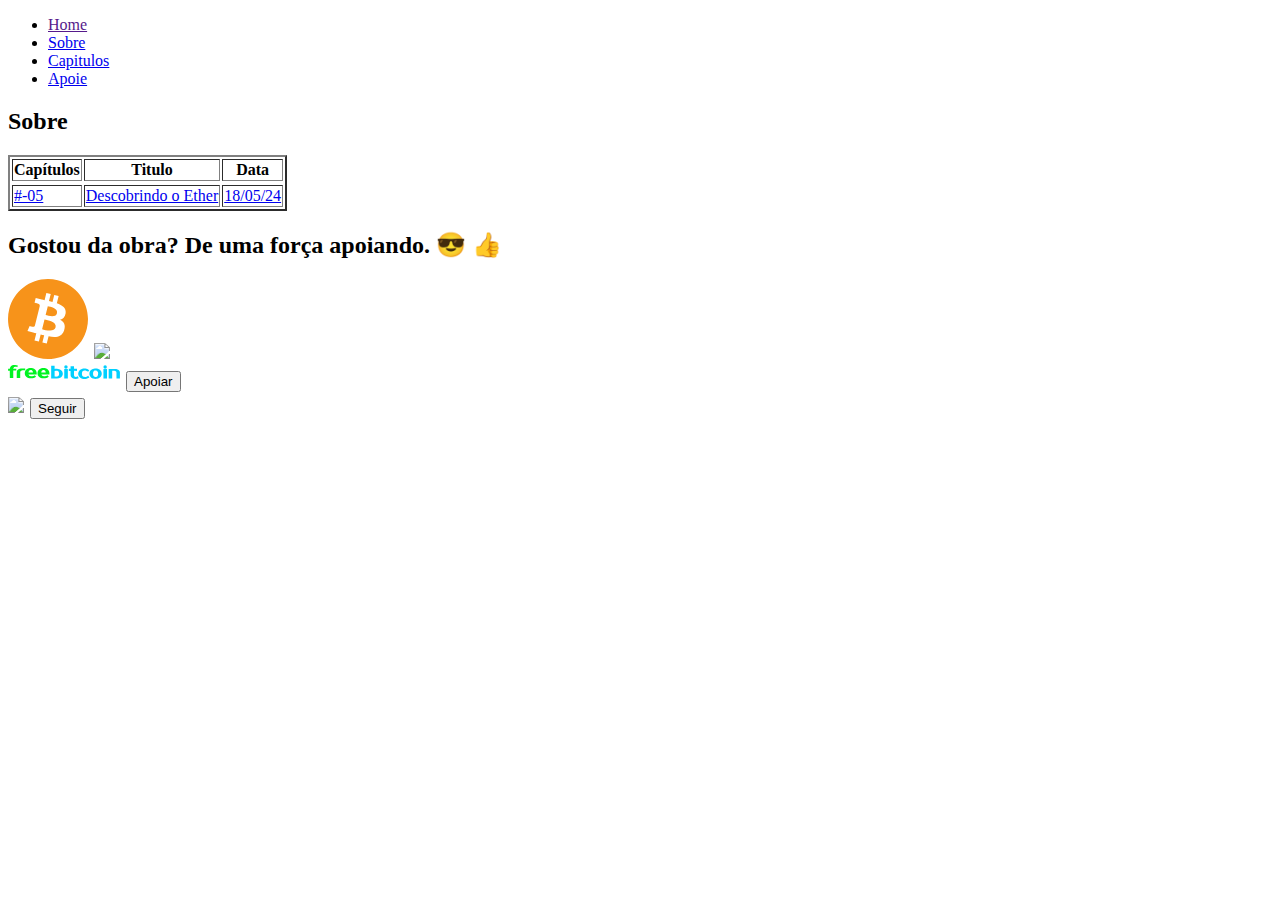
==== old_index.html @ fbc52faf "Construindo: Migrando para vuejs" ====
<!DOCTYPE html>
<html lang="pt-br">
	<head>
		<meta charset="UTF-8">
		<meta name="viewport" content="width=device-width, inital-scale=1.0">
		<title>BlackHeart</title>
		<link rel="stylesheet" href="css/style.css">
		<link rel="icon" type="image/x-icon" href="favicon.png">
		<script src="script.js"></script>
	</head>
	<body>
		<header class="home" id="home">
			<nav class="home__navbar">
				<ul>
					<li><a href="">Home</a></li>
					<li><a href="#sobre">Sobre</a></li>
					<li><a href="#capitulos">Capitulos</a></li>
					<li><a href="#apoie">Apoie</a></li>
				</ul>
			</nav>
		</header>
		<section id="about">
			<h2>Sobre</h2>
		<section>
		
		<main class="main" id="chapters__zone">
			<table border="2px" class="chapters__list">
				<tr>
					<th>Capítulos</th>
					<th>Titulo</th>
					<th>Data</th>
				<tr>
				<tr>
					<td><a href="#">#-05</a></td>
					<td><a href="sismagia.pdf">Descobrindo o Ether</a></td>
					<td><a href="#">18/05/24</a></td>

				</tr>	
			</table>
		</main>
		
		<section id="support">
			<h2>Gostou da obra? De uma força apoiando. &#x1F60E; &#x1F44D;<h2>
					<!-- formas de doação -->
			<div id="bitcoin" class="support__options">
				<img src="./imagens/bitcoin.svg" style="width:5rem;">
				<img src="#">	
			</div>
	
			<div id="freebitcoin" class="support_options">
				<img src="./imagens/freebitcoin.svg" style="width:7rem;">
				<button onclick="location.href = 'https://freebitco.in/?r=51471986;'">Apoiar</button>
			</div>
			<div id="share" class="support_options">
				<img src="./imagens/twitter_x.svg" style="width:9rem;">
				<button onclick="location.href = 'https://x.com/SK_BlackHeart'">Seguir</button>
			</div>
		</section>

	</body>
</html>
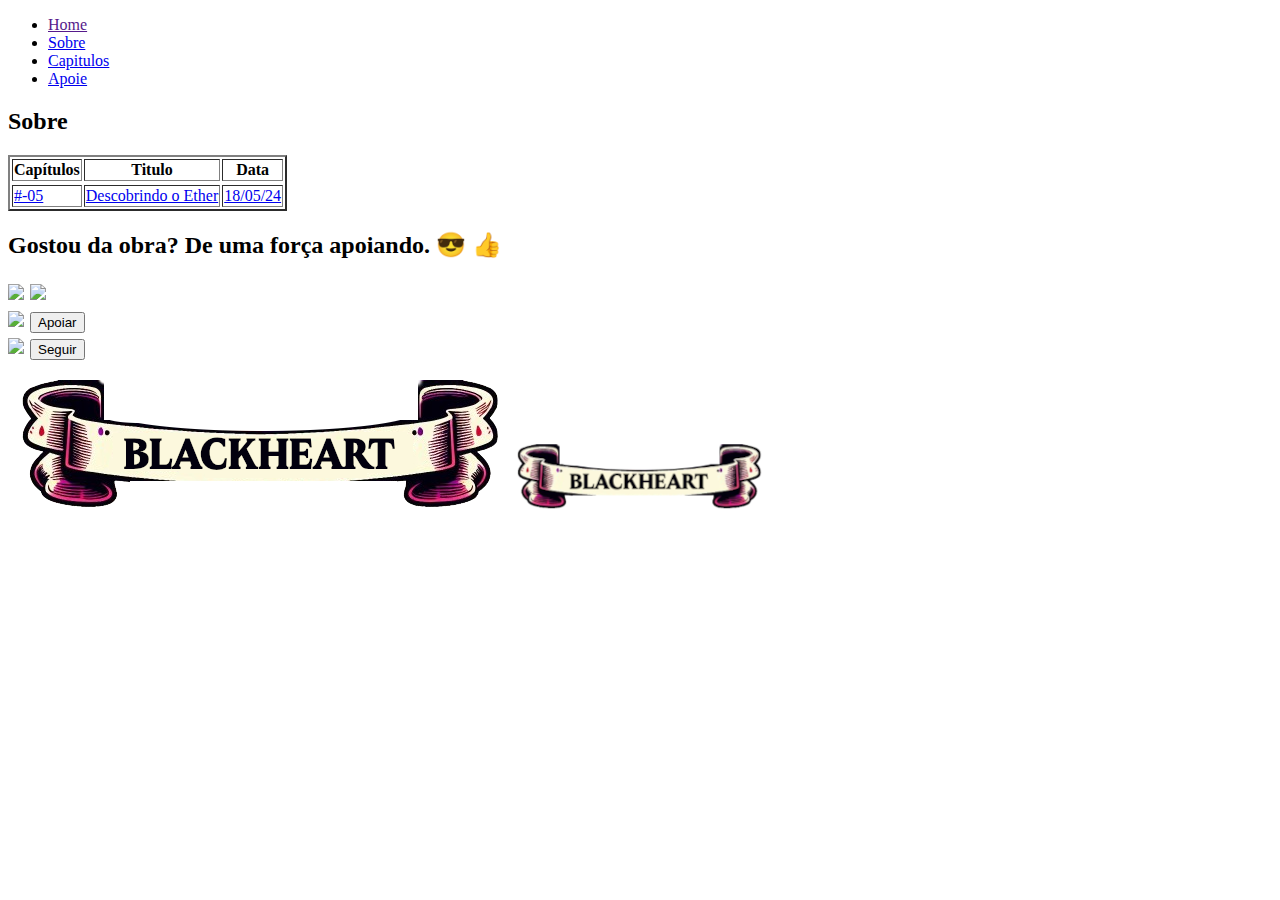
==== commit 0e12f386: "Construindo: Conclusão da section home." ====
--- a/old_index.html
+++ b/old_index.html
@@ -56,6 +56,9 @@
 				<button onclick="location.href = 'https://x.com/SK_BlackHeart'">Seguir</button>
 			</div>
 		</section>
-
+			<div>
+				<img src="assets/imagens/navbarlogo.png">
+				<img src="assets/imagens/nav.png"
+			</div>
 	</body>
 </html>
